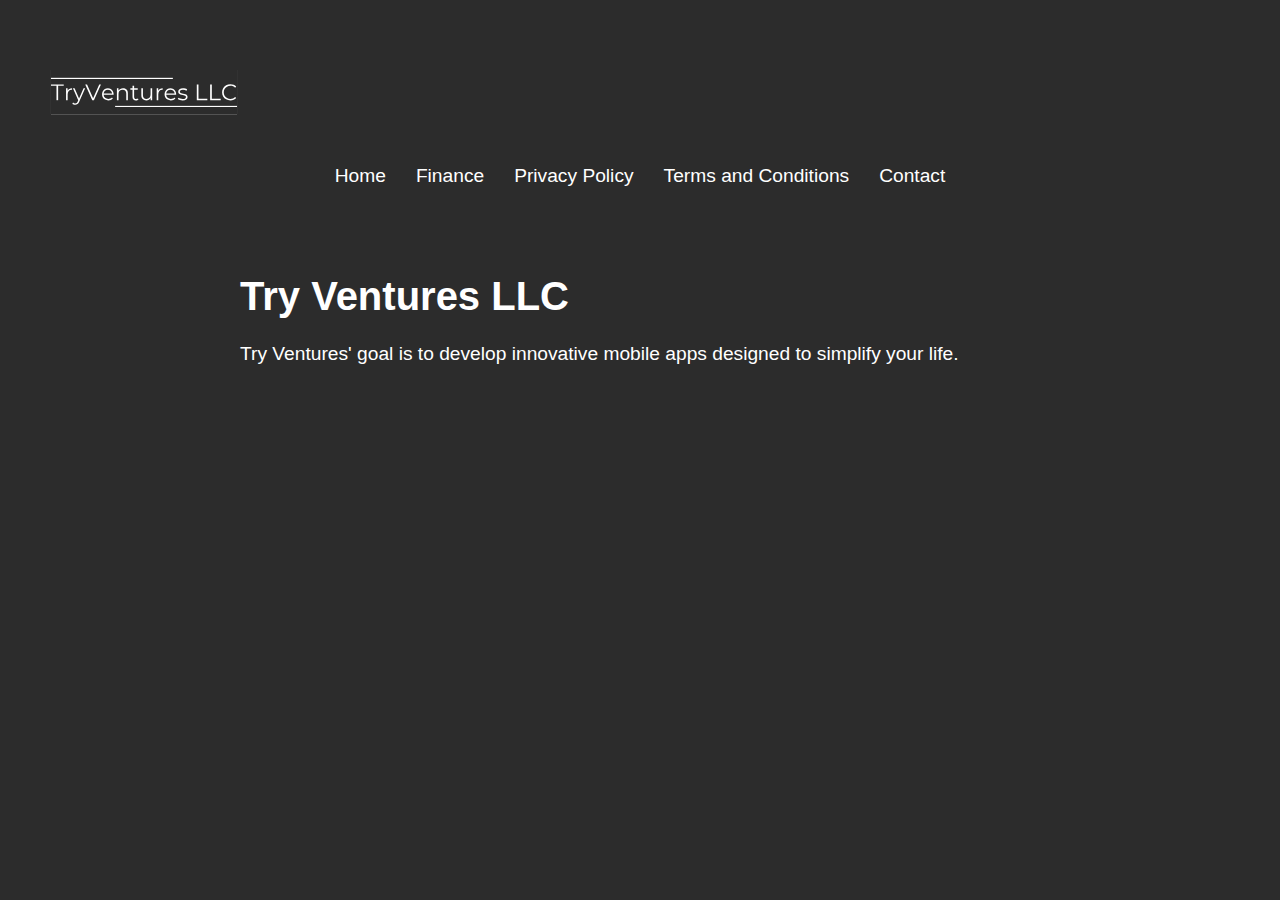
==== index.html @ 520a4b58 "Add files via upload" ====
<!DOCTYPE html>
<html lang="en">
<head>
    <meta charset="UTF-8">
    <meta name="viewport" content="width=device-width, initial-scale=1.0">
    <title>Try Ventures</title>
    <link rel="stylesheet" href="index.css">
</head>
<body>
    <header>
        <img src="TryVentures LLC.svg"class="logo" alt="Try Ventures LLC Logo">

        <nav>
            <a href="index.html">Home</a>
            <a href="finance.html">Finance</a>
            <a href="privacy.html">Privacy Policy</a>
            <a href="terms.html">Terms and Conditions</a>
            <a href="contact.html">Contact</a>
        </nav>
    </header>
    <div class="container">
        <h1>Try Ventures LLC</h1>
        <p>Try Ventures' goal is to develop innovative mobile apps designed to simplify your life.</p>
    </div>
    
</body>
</html>
---- index.css ----
/* General styles */
body, html {
    height: 100%;
    margin: 0;
    font-family: 'Tahoma', sans-serif;
    background-color: #2c2c2c; /* Dark grey background */
    color: #fff; /* White text color */
    scroll-behavior: smooth; /* Smooth scroll */
}

/* Navigation styles */
header {
    background-color: #2c2c2c;
    padding: 20px 0;
    position: sticky;
    top: 0;
    z-index: 1000;
}

header .logo {
    padding: 50px; /* Add padding around the image */
    height: 45px; /* Ensure the image maintains its height */
    vertical-align: middle; /* Align the image vertically in the middle */
}

header nav {
    display: flex;
    justify-content: center;
}

header nav a {
    color: #fff;
    text-decoration: none;
    margin: 0 15px;
    font-size: 1.2em;
    transition: color 0.3s ease, transform 0.3s ease; /* Smooth transition */
}

header nav a:hover {
    text-decoration: underline;
    color: #1cb41c; /* Change color on hover */
    transform: scale(1.1); /* Slight zoom effect */
}

/* Container styles */
.container {
    display: flex;
    flex-direction: column;
    justify-content: center;
    align-items: center;
    padding: 40px 20px; /* Increase padding */
    box-sizing: border-box;
    /*text-align: center;*/
}

.container > * {
    width: 100%; /* Ensure content spans full width */
    max-width: 800px; /* Limit maximum width for readability */
    text-align: left; /* Left-align text */
}

/* Heading styles */
h1 {
    font-size: 2.5em; /* Slightly larger font size */
    color: #ffffff; /* White color for the heading */
    margin-bottom: 20px; /* Add some space below the heading */
}

/* Paragraph styles finsance file */
p {
    font-size: 1.2em;
    color: #fff; /* White text color */
    margin: 0 0 20px 0; /* Add some space below the paragraph */
    line-height: 1.6; /* Improve readability */
    text-align: center;
}

address {
    font-style: normal;
    
}

/* Button styles */
button {
    background-color: #1cb41c;
    color: #fff;
    border: none;
    padding: 10px 20px;
    font-size: 1em;
    cursor: pointer;
    border-radius: 4px; /* Rounded corners */
    transition: background-color 0.3s ease, transform 0.3s ease; /* Smooth transition */
}

button:hover {
    background-color: #148c14; /* Darker green on hover */
    transform: scale(1.05); /* Slight zoom effect */
}

/* Form input styles */
input[type="text"], input[type="email"], textarea {
    width: 100%;
    padding: 10px;
    margin: 10px 0;
    border: 1px solid #ccc;
    border-radius: 4px;
    box-sizing: border-box;
    transition: border-color 0.3s ease; /* Smooth transition */
}

input[type="text"]:focus, input[type="email"]:focus, textarea:focus {
    border-color: #1cb41c; /* Green border on focus */
    outline: none; /* Remove default outline */
}

input[type="submit"] {
    background-color: #1cb41c;
    color: #fff;
    border: none;
    padding: 10px 20px;
    font-size: 1em;
    cursor: pointer;
    border-radius: 4px; /* Rounded corners */
    transition: background-color 0.3s ease, transform 0.3s ease; /* Smooth transition */
}

input[type="submit"]:hover {
    background-color: #148c14;
    transform: scale(1.05); /* Slight zoom effect */
}

/* Card styles */
.card {
    background-color: #333;
    padding: 20px;
    margin: 20px 0;
    border-radius: 8px;
    box-shadow: 0 2px 4px rgba(0, 0, 0, 0.1);
    transition: transform 0.3s ease; /* Smooth transition */
}

.card:hover {
    transform: translateY(-10px); /* Lift effect */
}

.card h2 {
    margin-top: 0;
}

.card p {
    margin-bottom: 0;
}

/* Back link styles */
.back-link a {
    color: #1cb41c; /* Cerulean blue color for the back link */
    text-decoration: none;
    transition: color 0.3s ease; /* Smooth transition */
}

.back-link a:hover {
    text-decoration: underline;
    color: #148c14; /* Darker green on hover */
}

/* Footer styles */
footer {
    background-color: #333;
    color: #fff;
    text-align: center;
    padding: 20px 0;
    position: fixed;
    width: 100%;
    bottom: 0;
}

footer a {
    color: #1cb41c;
    text-decoration: none;
    transition: color 0.3s ease; /* Smooth transition */
}

footer a:hover {
    text-decoration: underline;
    color: #148c14; /* Darker green on hover */
}

/* Responsive adjustments */
@media only screen and (max-width: 600px) {
    .container {
        padding: 20px; /* Add padding for smaller screens */
        text-align: left; /* Left-align text for mobile */
    }

    header nav {
        flex-direction: column;
        align-items: center;
    }

    header nav a {
        margin: 5px 0;
    }

    h1 {
        font-size: 2em; /* Adjust heading size for smaller screens */
    }

    p {
        font-size: 1em; /* Adjust paragraph size for smaller screens */
    }

    .back-link a {
        font-size: 0.9em; /* Adjust font size for smaller screens */
    }
}

.privacy-details, .finance-details, .terms-content {
    padding: 40px 20px; /* Add padding */
    width: 100%; /* Ensure content spans full width */
    max-width: 800px; /* Limit maximum width for readability */
    text-align: left; /* Left-align text */
}
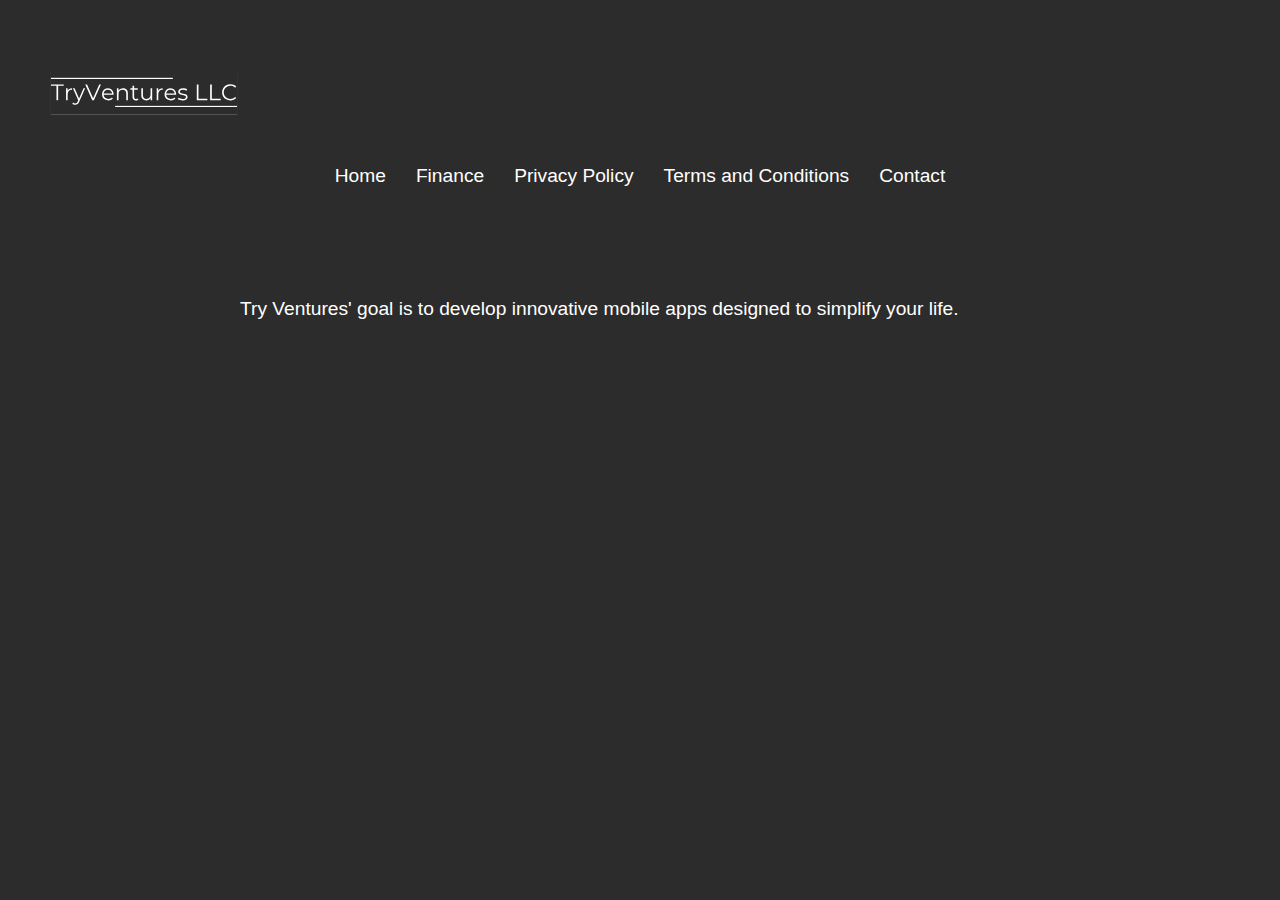
==== commit 5b84c359: "remove h1" ====
--- a/index.html
+++ b/index.html
@@ -19,7 +19,7 @@
         </nav>
     </header>
     <div class="container">
-        <h1>Try Ventures LLC</h1>
+        <h1></h1>
         <p>Try Ventures' goal is to develop innovative mobile apps designed to simplify your life.</p>
     </div>
     
